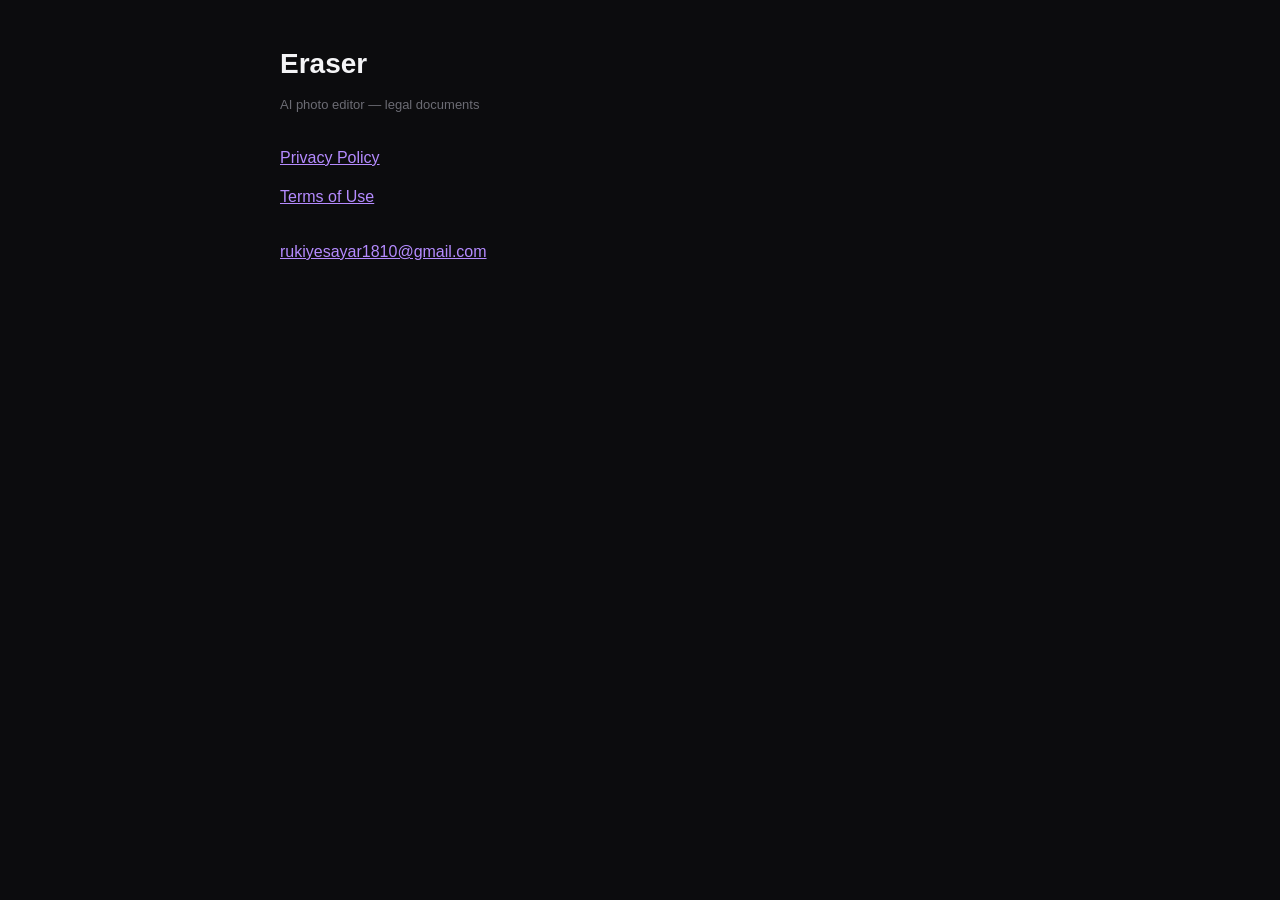
==== index.html @ 4523a872 "Pages" ====
<!DOCTYPE html>
<html lang="en">
<head>
<meta charset="utf-8">
<meta name="viewport" content="width=device-width, initial-scale=1">
<title>Eraser — Legal</title>
<link rel="stylesheet" href="style.css">
</head>
<body>
<div class="wrap">
<h1>Eraser</h1>
<p class="meta">AI photo editor — legal documents</p>
<p><a href="privacy.html">Privacy Policy</a></p>
<p><a href="terms.html">Terms of Use</a></p>
<p style="margin-top:28px"><a href="mailto:rukiyesayar1810@gmail.com">rukiyesayar1810@gmail.com</a></p>
</div>
</body>
</html>
---- style.css ----
:root { color-scheme: dark; }
* { box-sizing: border-box; }
body {
  margin: 0; padding: 40px 20px;
  background: #0C0C0E; color: #B4B4BC;
  font: 16px/1.7 -apple-system, BlinkMacSystemFont, "Segoe UI", Roboto, sans-serif;
}
.wrap { max-width: 720px; margin: 0 auto; }
h1 { color: #F4F4F6; font-size: 28px; margin: 0 0 6px; }
.meta { color: #6C6C74; font-size: 13px; margin-bottom: 28px; }
h2 {
  color: #B58BFF; font-size: 13px; font-weight: 700;
  letter-spacing: 0.8px; text-transform: uppercase;
  margin: 34px 0 12px;
}
p { margin: 0 0 12px; }
a { color: #B58BFF; }
.nav { margin-top: 44px; padding-top: 20px; border-top: 1px solid #26262C; font-size: 14px; }
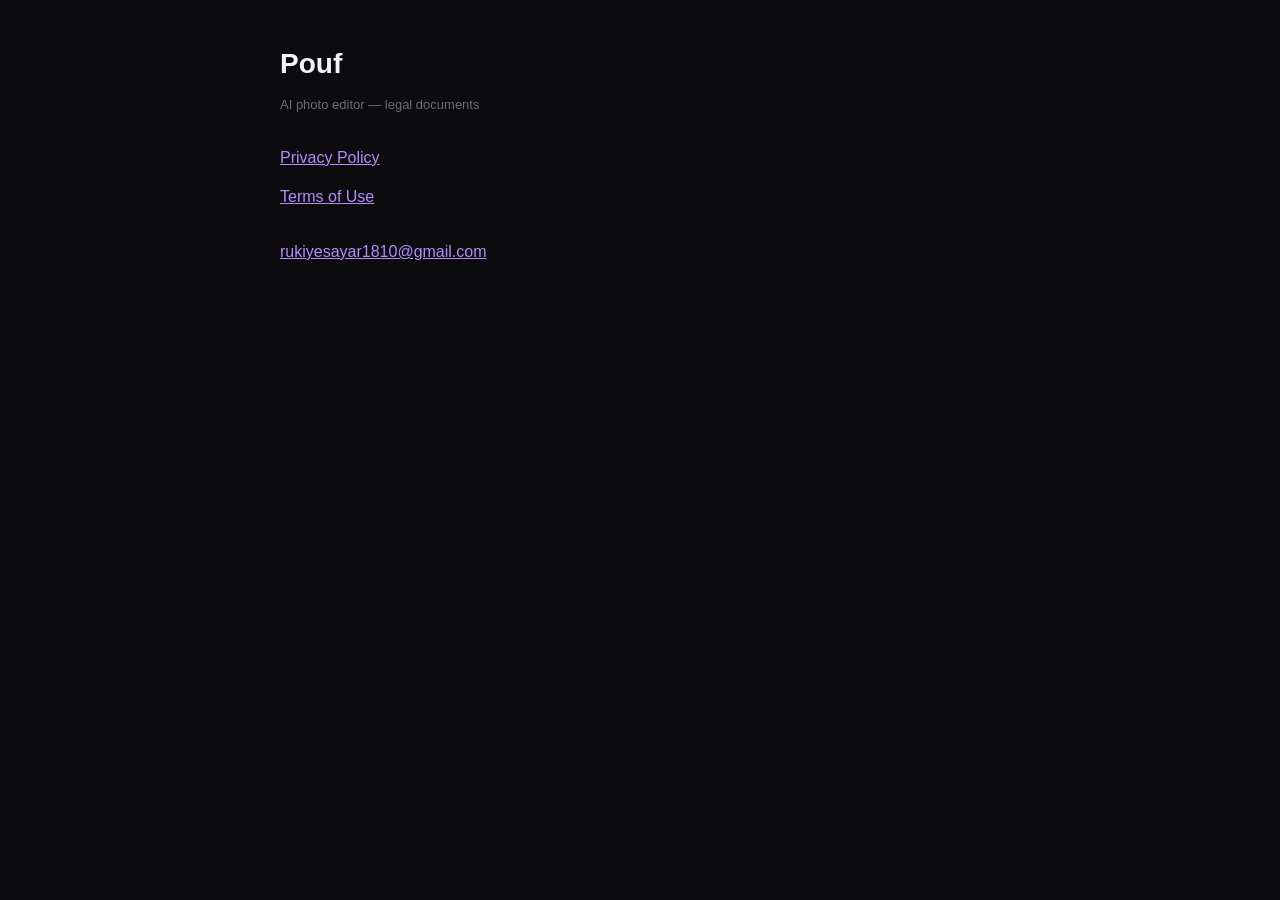
==== commit e49ea318: "Update index.html mobile app name changes" ====
--- a/index.html
+++ b/index.html
@@ -3,12 +3,12 @@
 <head>
 <meta charset="utf-8">
 <meta name="viewport" content="width=device-width, initial-scale=1">
-<title>Eraser — Legal</title>
+<title>Pouf — Legal</title>
 <link rel="stylesheet" href="style.css">
 </head>
 <body>
 <div class="wrap">
-<h1>Eraser</h1>
+<h1>Pouf</h1>
 <p class="meta">AI photo editor — legal documents</p>
 <p><a href="privacy.html">Privacy Policy</a></p>
 <p><a href="terms.html">Terms of Use</a></p>
